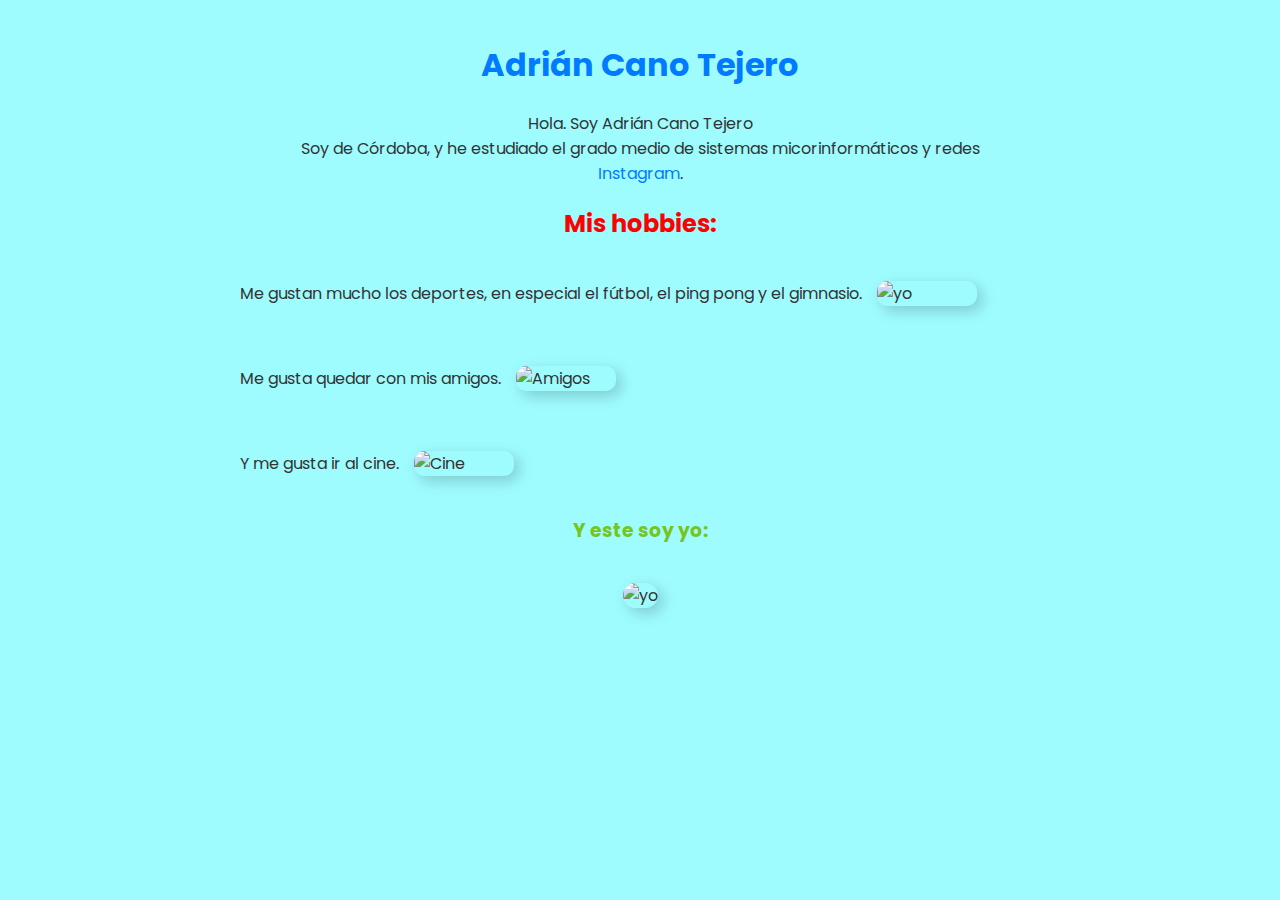
==== TareaEvaluable/TareaEvaluable/Index.html @ 54753979 "Add files via upload" ====
<!DOCTYPE html>
<html lang="es">
<head>
  <meta charset="UTF-8">
  <meta name="viewport" content="width=device-width, initial-scale=1.0">
 <meta name="theme-color" content="#09f">
  <title>Mi primera página</title>
  <link rel="icon" type="image/jpg" href="/img/yo.jpg">
  <link rel="stylesheet" href="css/styles.css">
  <link href="https://fonts.googleapis.com/css2?family=Poppins:wght@300;400;700&display=swap" rel="stylesheet">
</head>

<body>
  <h1>Adrián Cano Tejero</h1>
 
  <div>Hola. Soy Adrián Cano Tejero</div>
 
  <div>Soy de Córdoba, y he estudiado el grado medio de sistemas micorinformáticos y redes</div>
 
  <a href="https://www.instagram.com/adrianct_05" target="_blank">Instagram</a>.


  <h2 class="title">Mis hobbies:</h2>
 
  <div class="hobby">
  <p>Me gustan mucho los deportes, en especial el fútbol, el ping pong y el gimnasio.</p>
  <img src="img/descarga.jpeg" class="card-img-top" alt="yo">
  </div>
  
  <div class="hobby">
  <p>Me gusta quedar con mis amigos.</p>
  <img src="img/amigos.jpeg" alt="Amigos">
  </div>
  
  <div class="hobby">
  <p>Y me gusta ir al cine.</p>
  <img src="img/cine.jpeg" alt="Cine">
  </div>
  <h3>Y este soy yo:</h3>
  <img src="img/yo.jpg" class="card-img-top" alt="yo">
</body>
</html>
---- TareaEvaluable/TareaEvaluable/css/styles.css ----
body {
    background-color: #9efcff;
    font-family: 'Poppins', sans-serif;
    color: #333;
    text-align: center;
    max-width: 800px;
    margin: auto;
    padding: 20px;
  }
  
  h1 {
    color: #007BFF;
  }

  h2 {
    color: #ff0000;
  }

  h3 {
    color: #77c420;
  }
  
  img {
    width: 200px;
    height: auto;
    border-radius: 200px;
    box-shadow: 5px 5px 15px rgba(0, 0, 0, 0.2);
    margin: 20px 0;
  }
  
  a {
    color: #007BFF;
    text-decoration: none;
  }
  
  a:hover {
    color: #ff5733;
    text-decoration: underline;
  }

  .hobby {
    display: flex;
    align-items: center;
    gap: 15px; /* Espacio entre la imagen y el texto */
    margin-bottom: 20px;
    text-align: left;
  }
  
  /* Ajustes para la imagen */
  .hobby img {
    width: 100px; /* Ajusta el tamaño de la imagen */
    height: auto;
    border-radius: 10px;
    box-shadow: 5px 5px 15px rgba(0, 0, 0, 0.2);
  }
  
  @media (max-width: 600px) {
    .container {
      padding: 15px;
    }
  }
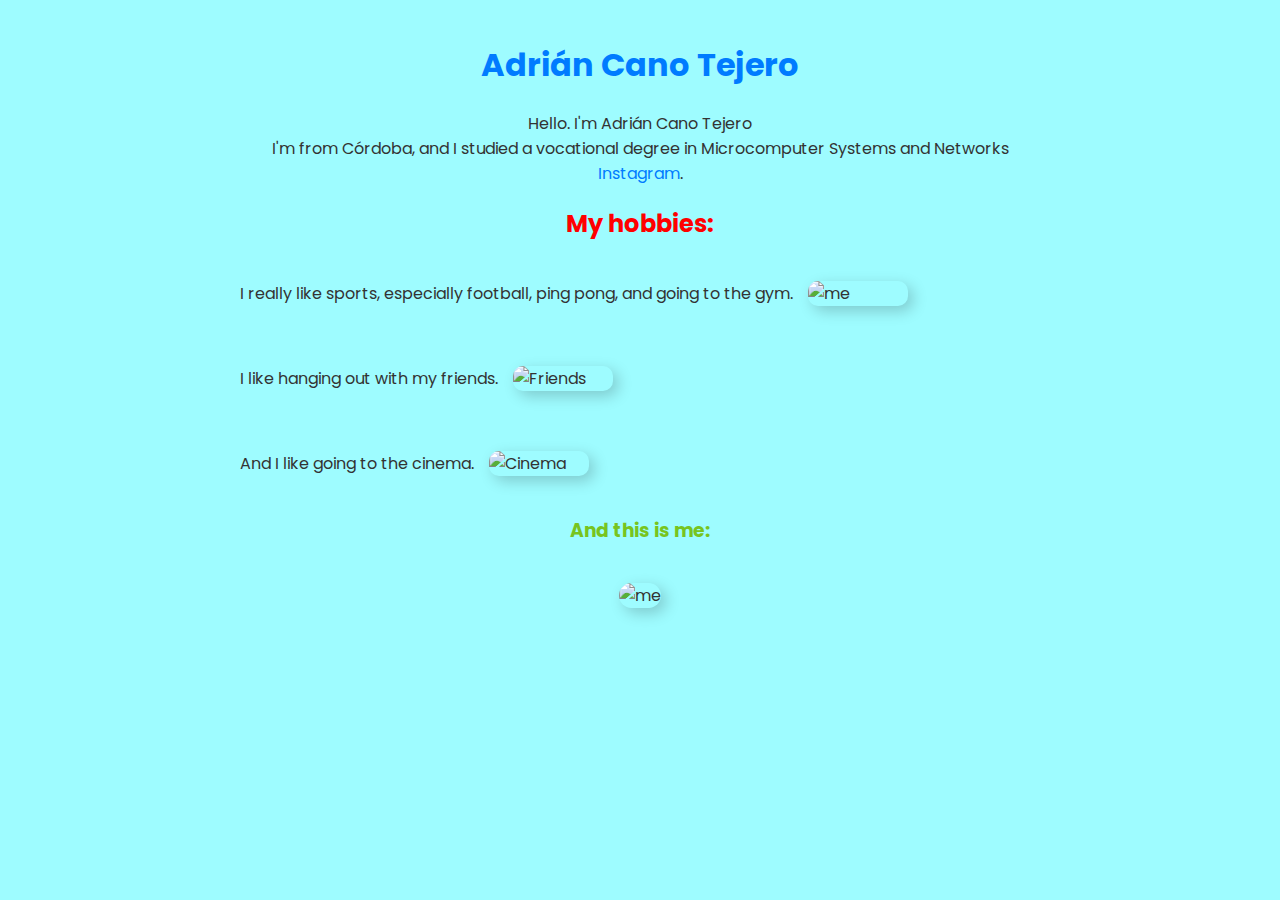
==== commit 0fd4cb33: "Index.html" ====
--- a/TareaEvaluable/TareaEvaluable/Index.html
+++ b/TareaEvaluable/TareaEvaluable/Index.html
@@ -1,10 +1,10 @@
 <!DOCTYPE html>
-<html lang="es">
+<html lang="en">
 <head>
   <meta charset="UTF-8">
   <meta name="viewport" content="width=device-width, initial-scale=1.0">
- <meta name="theme-color" content="#09f">
-  <title>Mi primera página</title>
+  <meta name="theme-color" content="#09f">
+  <title>My First Page</title>
   <link rel="icon" type="image/jpg" href="/img/yo.jpg">
   <link rel="stylesheet" href="css/styles.css">
   <link href="https://fonts.googleapis.com/css2?family=Poppins:wght@300;400;700&display=swap" rel="stylesheet">
@@ -12,33 +12,31 @@
 
 <body>
   <h1>Adrián Cano Tejero</h1>
- 
-  <div>Hola. Soy Adrián Cano Tejero</div>
- 
-  <div>Soy de Córdoba, y he estudiado el grado medio de sistemas micorinformáticos y redes</div>
- 
+
+  <div>Hello. I'm Adrián Cano Tejero</div>
+
+  <div>I'm from Córdoba, and I studied a vocational degree in Microcomputer Systems and Networks</div>
+
   <a href="https://www.instagram.com/adrianct_05" target="_blank">Instagram</a>.
 
+  <h2 class="title">My hobbies:</h2>
 
-  <h2 class="title">Mis hobbies:</h2>
- 
   <div class="hobby">
-  <p>Me gustan mucho los deportes, en especial el fútbol, el ping pong y el gimnasio.</p>
-  <img src="img/descarga.jpeg" class="card-img-top" alt="yo">
+    <p>I really like sports, especially football, ping pong, and going to the gym.</p>
+    <img src="img/descarga.jpeg" class="card-img-top" alt="me">
   </div>
   
   <div class="hobby">
-  <p>Me gusta quedar con mis amigos.</p>
-  <img src="img/amigos.jpeg" alt="Amigos">
+    <p>I like hanging out with my friends.</p>
+    <img src="img/amigos.jpeg" alt="Friends">
   </div>
   
   <div class="hobby">
-  <p>Y me gusta ir al cine.</p>
-  <img src="img/cine.jpeg" alt="Cine">
+    <p>And I like going to the cinema.</p>
+    <img src="img/cine.jpeg" alt="Cinema">
   </div>
-  <h3>Y este soy yo:</h3>
-  <img src="img/yo.jpg" class="card-img-top" alt="yo">
+
+  <h3>And this is me:</h3>
+  <img src="img/yo.jpg" class="card-img-top" alt="me">
 </body>
 </html>
-
-                  